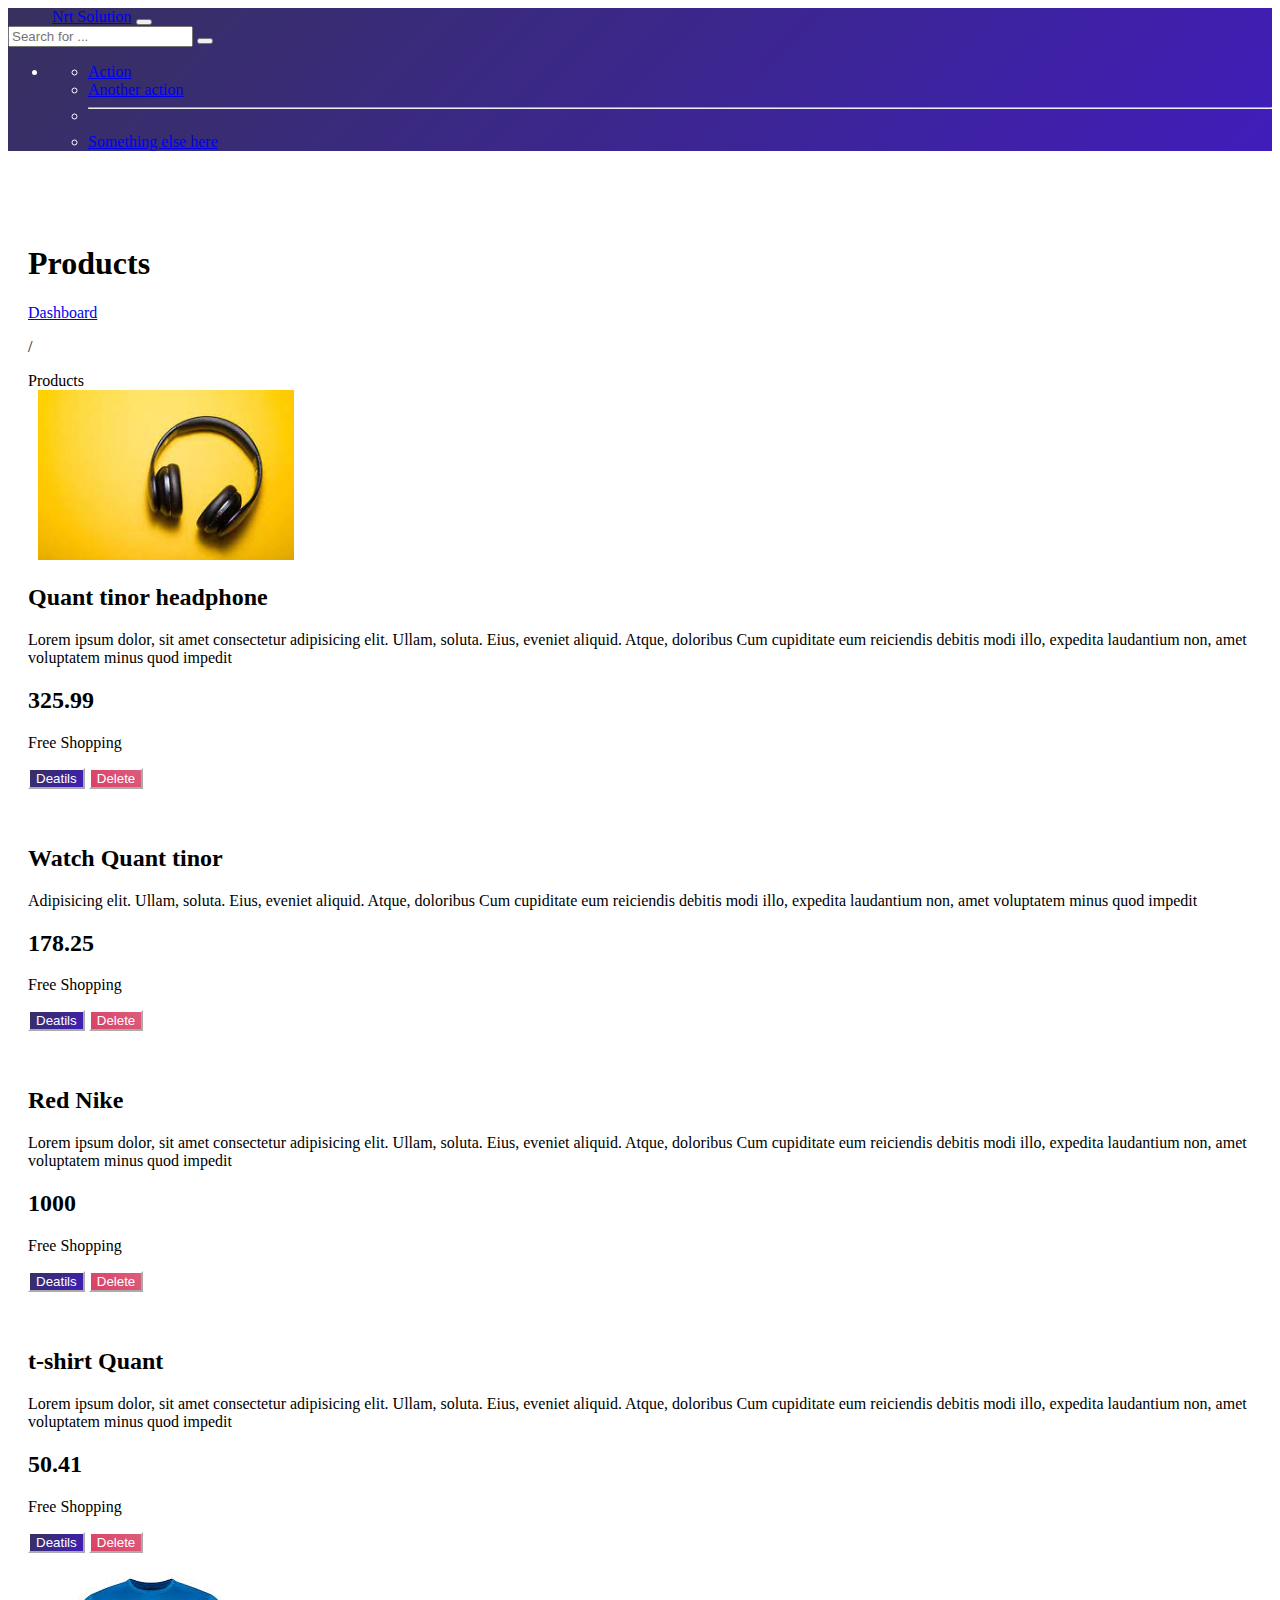
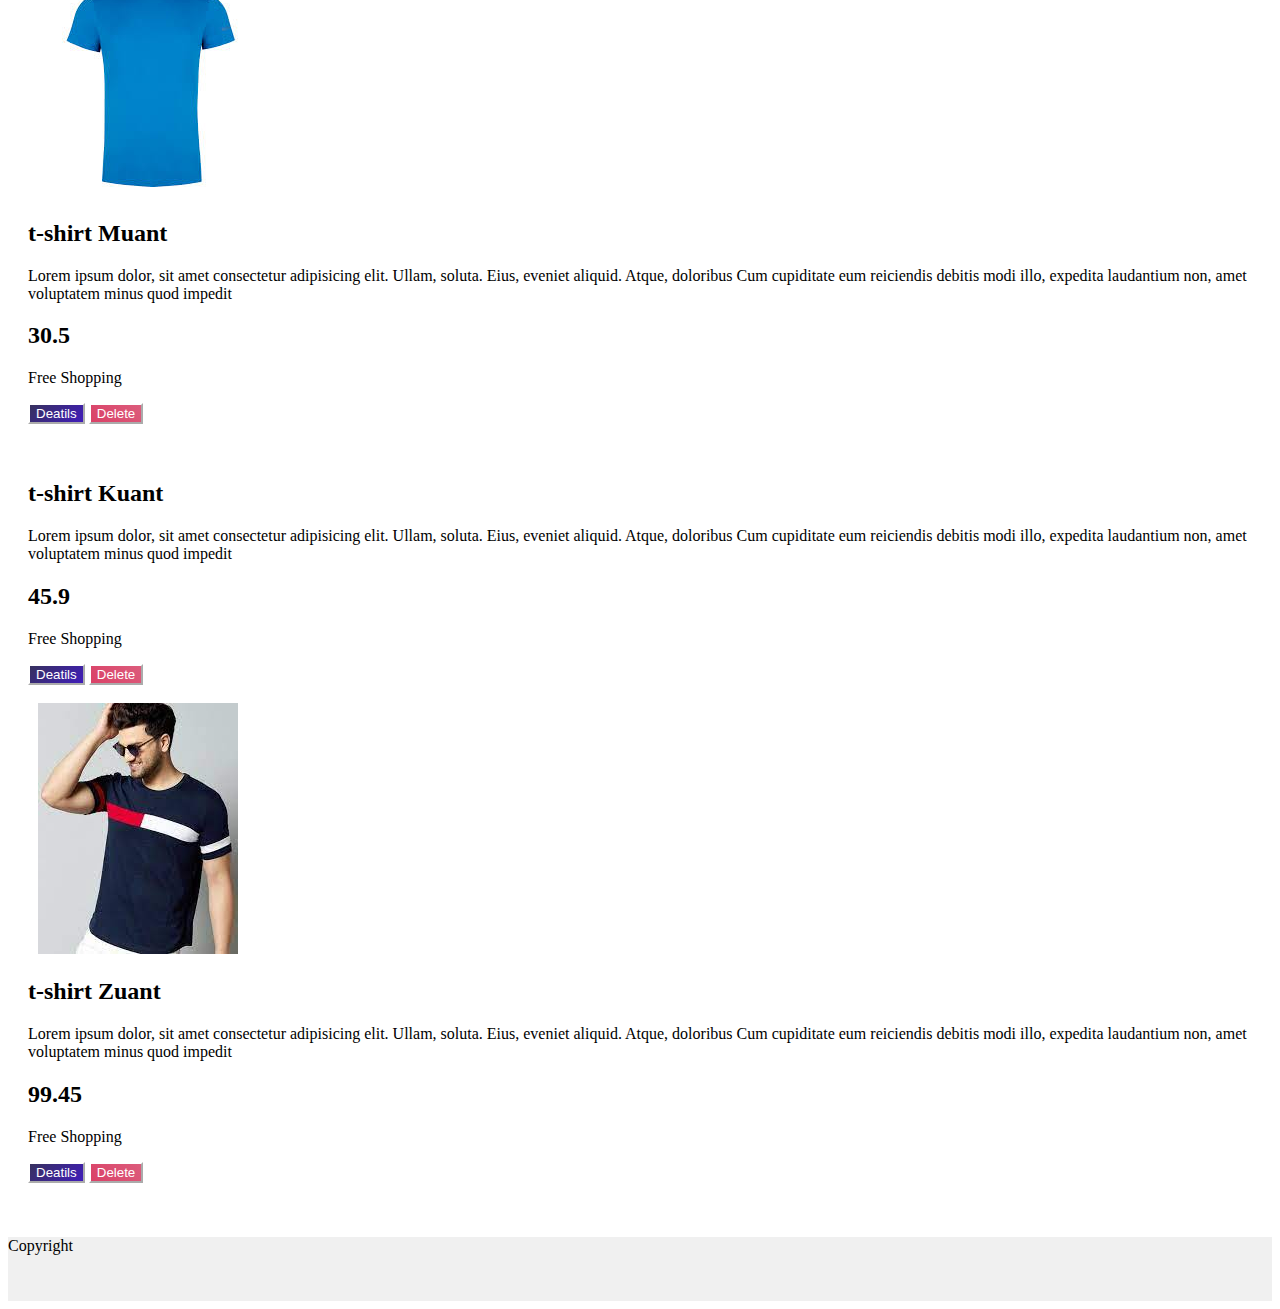
==== products.html @ 1510ddea "first commit" ====
<!DOCTYPE html>
<html lang="en">

<head>
    <meta charset="utf-8" />
    <meta name="viewport" content="width=device-width, initial-scale=1, shrink-to-fit=no" />
    <title>Dashboard</title>
    <link rel="shortcut icon" href="/img/favicon.ico" type="image/x-icon">
    <link href="css/styles.css" rel="stylesheet" />
    <link rel="stylesheet" type="text/css" href="https://cdn.datatables.net/1.11.3/css/jquery.dataTables.css">
    <link href="https://cdn.jsdelivr.net/npm/bootstrap@5.1.3/dist/css/bootstrap.min.css" rel="stylesheet" integrity="sha384-1BmE4kWBq78iYhFldvKuhfTAU6auU8tT94WrHftjDbrCEXSU1oBoqyl2QvZ6jIW3" crossorigin="anonymous">
    <script src="https://cdnjs.cloudflare.com/ajax/libs/font-awesome/5.15.3/js/all.min.js" crossorigin="anonymous"></script>
    <script src="https://cdn.jsdelivr.net/npm/chart.js"></script>
    <script src="https://code.jquery.com/jquery-3.6.0.js" integrity="sha256-H+K7U5CnXl1h5ywQfKtSj8PCmoN9aaq30gDh27Xc0jk=" crossorigin="anonymous"></script>
    
    
</head>

<body>

    <nav class="navbar fixed-top navbar-expand-lg navbar-dark bg-purple">
        <div class="container-fluid">
            <!-- Navbar Brand-->
            <img src="img/favicon.ico" alt="" style="width: 2rem; margin: 0px 20px;">
            <a class="navbar-brand" href="index.html">Nrt Solution</a>
            <!-- Sidebar Toggle Icon-->
            <button class="btn btn-link btn-sm order-1 order-lg-0 me-4 me-lg-0" id="sidebarToggle" href="#!"><span style="color: gray;"><i class="fas fa-bars"></i></span></button>
            <!-- Navbar Search-->
            <form class="ms-auto">
                <div class="input-group">
                    <input type="text" class="form-control" placeholder="Search for ..." aria-label="Recipient's username" aria-describedby="button-addon2">
                    <button class="btn btn-outline-secondary" type="button" id="button-addon2"><i class="fas fa-search"></i></button>
                </div>
            </form>
            <!-- User Profile-->
            <ul class="navbar-nav mb-lg-0">
                <li class="nav-item dropdown">
                    <a class="nav-link dropdown-toggle" href="#" id="navbarDropdown" role="button"
                        data-bs-toggle="dropdown" aria-expanded="false">
                        <i class="fas fa-user"></i>
                    </a>
                    <ul class="dropdown-menu dropdown-menu-end" aria-labelledby="navbarDropdown">
                        <li><a class="dropdown-item" href="#">Action</a></li>
                        <li><a class="dropdown-item" href="#">Another action</a></li>
                        <li>
                            <hr class="dropdown-divider">
                        </li>
                        <li><a class="dropdown-item" href="#">Something else here</a></li>
                    </ul>
                </li>
            </ul>
        </div>
    </nav>


    <div id="wrapper" class="product-main toggled">
        <div class="container-fluid">
            <!-- Sidebar -->
            <div id="sidebar-wrapper">
                <nav class="navbar-dark ms-4">
                    <ul class="navbar-nav sidebar-nav mt-5 nav-items">
                        <li>
                            <a href="index.html" class="nav-link fs-5"> 
                                <span class="icon"><i class="fas fa-home"></i></span>
                                <span>Home</span>
                            </a>
                        </li>
                        <li>
                            <a href="#" class="nav-link fs-5"> 
                                <span class="icon"><i class="fas fa-tshirt"></i></span>
                                <span>Products</span>
                            </a>
                        </li>
                        <li>
                            <a class="nav-link sidebar-link fs-5 ms-1" data-bs-toggle="collapse" href="#collapseExample" role="button" aria-expanded="false" aria-controls="collapseExample">
                                <span class="icon"><i class="fas fa-border-all"></i></span>
                                <span class="me-2">Orders</span>
                                <span class="ms-5 ps-1"><i class="fas fa-chevron-right" id="right-icon-order"></i></span>
                            </a>
                            <div class="collapse" id="collapseExample">
                                <div>
                                  <ul class="navbar-nav">
                                    <li>
                                        <a href="#" class="nav-link fs-5 ms-3"> 
                                            <span class="icon"><i class="fas fa-tshirt"></i></span>
                                            <span>test</span>
                                        </a>
                                    </li>
                                  </ul>
                                </div>
                              </div>
                        </li>
                        <li>
                            <a class="nav-link sidebar-link fs-5 ms-1" data-bs-toggle="collapse" href="#collapseExample2" role="button" aria-expanded="false" aria-controls="collapseExample2">
                                <span class="icon"><i class="far fa-chart-bar"></i></span>
                                <span class="">Reports</span>
                                <span class="ms-5"><i class="fas fa-chevron-right" id="right-icon-order"></i></span>
                            </a>
                            <div class="collapse" id="collapseExample2">
                                <div>
                                  <ul class="navbar-nav">
                                    <li>
                                        <a href="#" class="nav-link fs-5 ms-3"> 
                                            <span class="icon"><i class="fas fa-tshirt"></i></span>
                                            <span>test</span>
                                        </a>
                                    </li>
                                  </ul>
                                </div>
                              </div>
                        </li>
                        <li>
                            <a href="products.html" class="nav-link fs-5"> 
                                <span class="icon"><i class="fas fa-users"></i></span>
                                <span>Customers</span>
                            </a>
                        </li>
                    </ul>
                </nav>
            </div>
            
            <!-- The Main Content -->
            <div id="page-content-wrapper">
                <h1>Products</h1>
                <div class="d-flex">
                    <a href="index.html" class="fw-light pe-2">Dashboard</a>
                    <p>/</p>
                    <span class="fw-light ps-2">Products</span>
                </div>
                <div class="container" id="productContainer">
                    
                </div>
            </div>


            
        </div>
    </div>

    <footer>             
        <p class="text-muted p-3">Copyright</p>
    </footer>

    <script src="https://cdn.datatables.net/1.11.3/js/jquery.dataTables.min.js"></script>
    <script src="https://cdn.jsdelivr.net/npm/bootstrap@5.1.0/dist/js/bootstrap.bundle.min.js"
        crossorigin="anonymous"></script>
    <script src="js/scripts.js"></script>
    <script src="js/charts.js"></script>
    <script src="js/products.js"></script>
    <script type="text/javascript" charset="utf8" src="https://cdn.datatables.net/1.11.3/js/jquery.dataTables.js"></script>
    
    

</body>

</html>
---- css/styles.css ----
.bg-purple {
  color: white!important;
  background: linear-gradient(135deg, #37315e, rgb(64, 29, 186))!important;
}

.bg-pink {
  border-color: #da4167!important;
  background: linear-gradient(227deg, rgba(220, 92, 124, 1) 0%, rgba(218, 65, 103, 1) 100%)!important;
  color: white!important;
}

.btn-primary, .btn-primary:hover, .btn-primary:active, .btn-primary:visited {
  border-color: #ffffff !important;
}

#wrapper {
  padding-left: 0;
  -webkit-transition: all 0.5s ease;
  -moz-transition: all 0.5s ease;
  -o-transition: all 0.5s ease;
  transition: all 0.5s ease;
}

#wrapper.toggled {
  padding-left: 250px;
}

#sidebar-wrapper {
  position: fixed;
  left: 250px;
  z-index: 1000;
  overflow-y: auto;
  margin-left: -250px;
  width: 0;
  height: 100%;
  background: linear-gradient(135deg, #37315e, rgb(64, 29, 186))!important;
  -webkit-transition: all 0.5s ease;
  -moz-transition: all 0.5s ease;
  -o-transition: all 0.5s ease;
  transition: all 0.5s ease;
}

#wrapper.toggled #sidebar-wrapper {
  width: 250px;
}

#page-content-wrapper {
  padding: 15px;
  width: 100%;
}

#wrapper.toggled #page-content-wrapper {
  position: absolute;
  margin-right: -250px;
}

/* Sidebar Styles */

.sidebar-nav {
  position: absolute;
  top: 0;
  margin: 0;
  padding: 0;
  width: 250px;
  list-style: none;
}

.nav-items a{
  margin-bottom: 10px;
}

.icon{
  margin-right: 10px;
}

.product-main{
  margin-top: 53px;
}

.sidebar-link{
  display: flex;
  align-items: center;
}

footer{
  background-color: rgb(240, 240, 240);
  height: 4rem;
}


a[aria-expanded="true"] #right-icon-order{
  transition: all 0.3s ease;
  transform: rotate(90deg);
 
}

a[aria-expanded="false"] #right-icon-order{
  transition: all 0.3s ease;
  transform: rotate(0deg);
}

@media (min-width: 768px) {
  #wrapper {
      padding-left: 250px;
  }

  #wrapper.toggled {
      padding-left: 0;
  }

  #sidebar-wrapper {
      width: 250px;
  }

  #wrapper.toggled #sidebar-wrapper {
      width: 0;
  }

  #page-content-wrapper {
      padding: 20px;
  }

  #wrapper.toggled #page-content-wrapper {
      position: relative;
      margin-right: 0;
  }
}
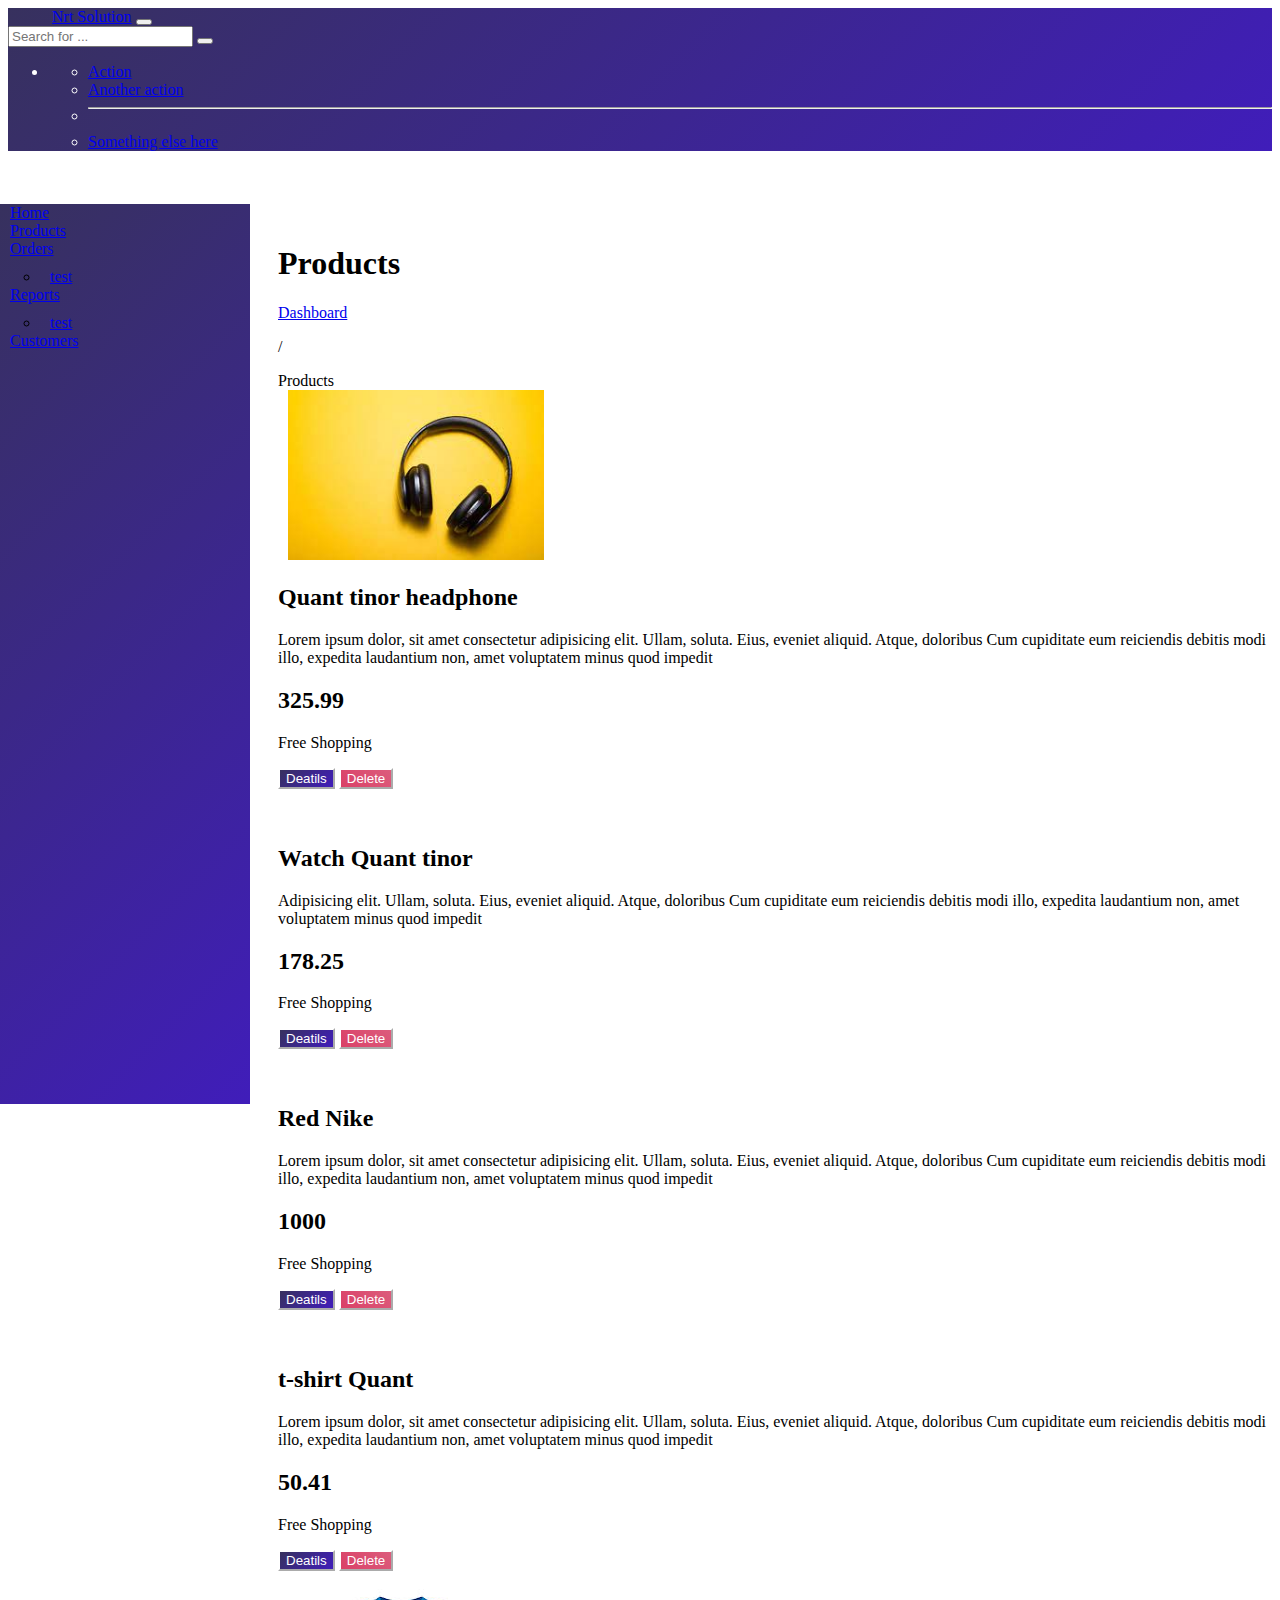
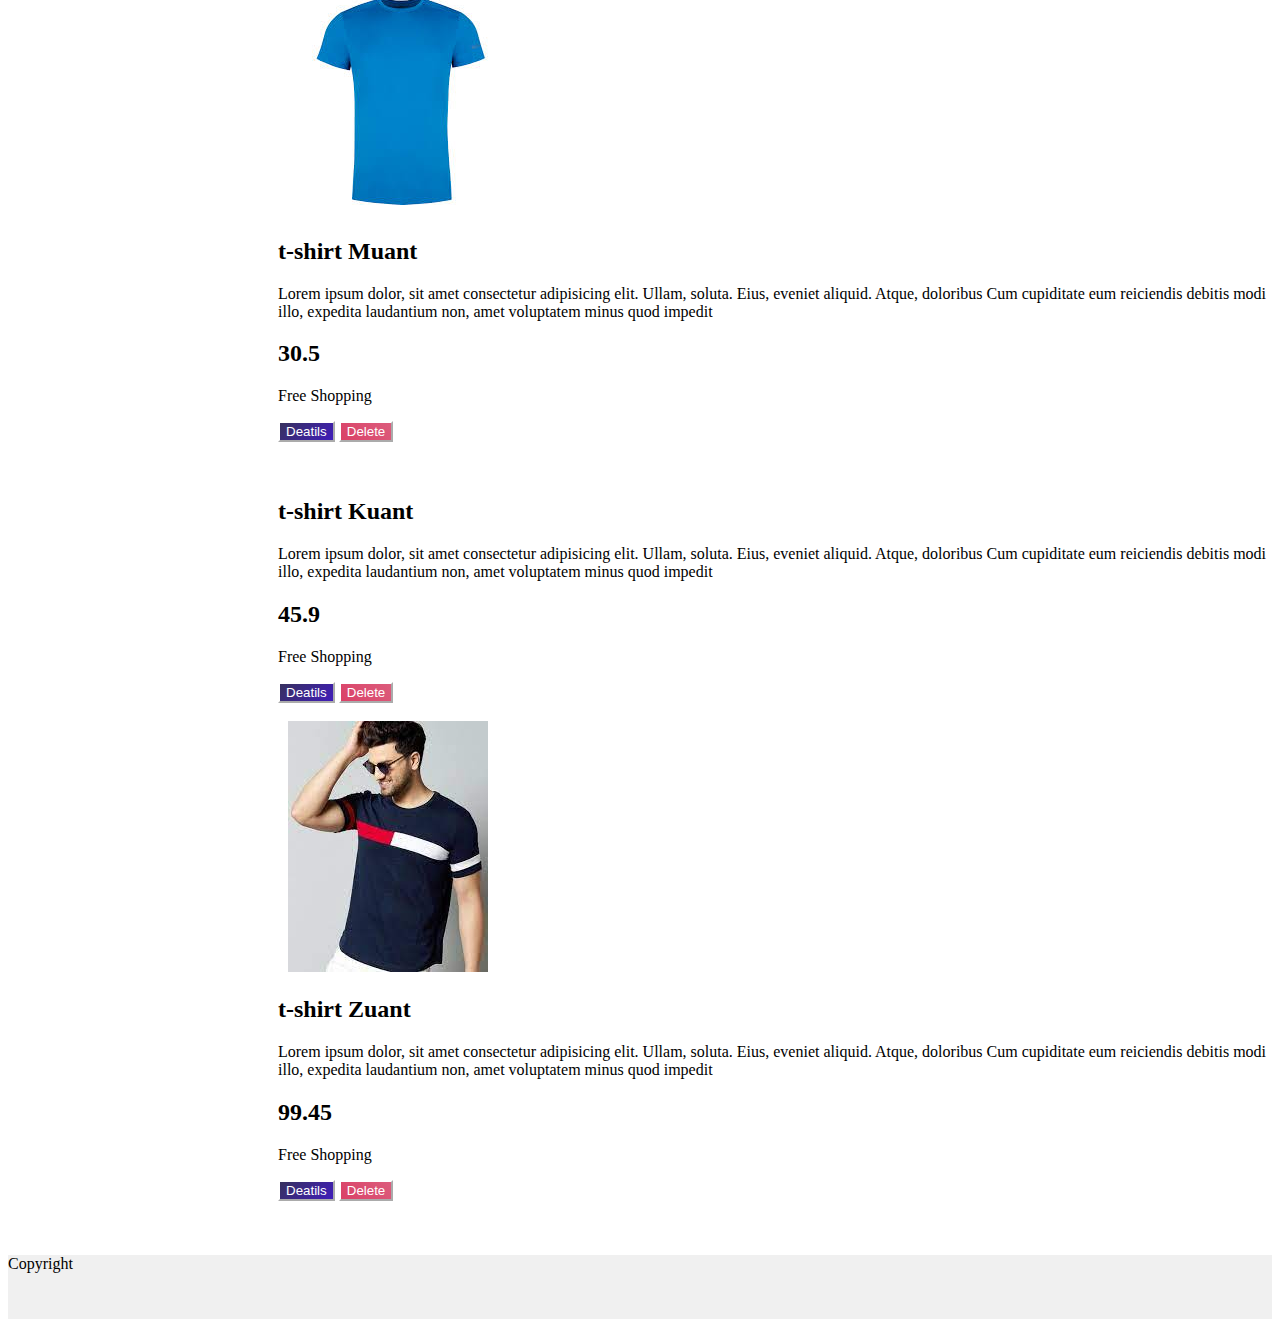
==== commit 2a29fd62: "update" ====
--- a/products.html
+++ b/products.html
@@ -18,7 +18,7 @@
 
 <body>
 
-    <nav class="navbar fixed-top navbar-expand-lg navbar-dark bg-purple">
+    <nav class="navbar sticky-top navbar-expand-lg navbar-dark bg-purple">
         <div class="container-fluid">
             <!-- Navbar Brand-->
             <img src="img/favicon.ico" alt="" style="width: 2rem; margin: 0px 20px;">
@@ -53,7 +53,7 @@
     </nav>
 
 
-    <div id="wrapper" class="product-main toggled">
+    <div id="wrapper" class="product-main">
         <div class="container-fluid">
             <!-- Sidebar -->
             <div id="sidebar-wrapper">
@@ -148,6 +148,7 @@
     <script src="js/charts.js"></script>
     <script src="js/products.js"></script>
     <script type="text/javascript" charset="utf8" src="https://cdn.datatables.net/1.11.3/js/jquery.dataTables.js"></script>
+    <script src="//code.tidio.co/wt5cs6cl5qlp0efusys2izodk05pvihg.js" async></script>
     
     
 
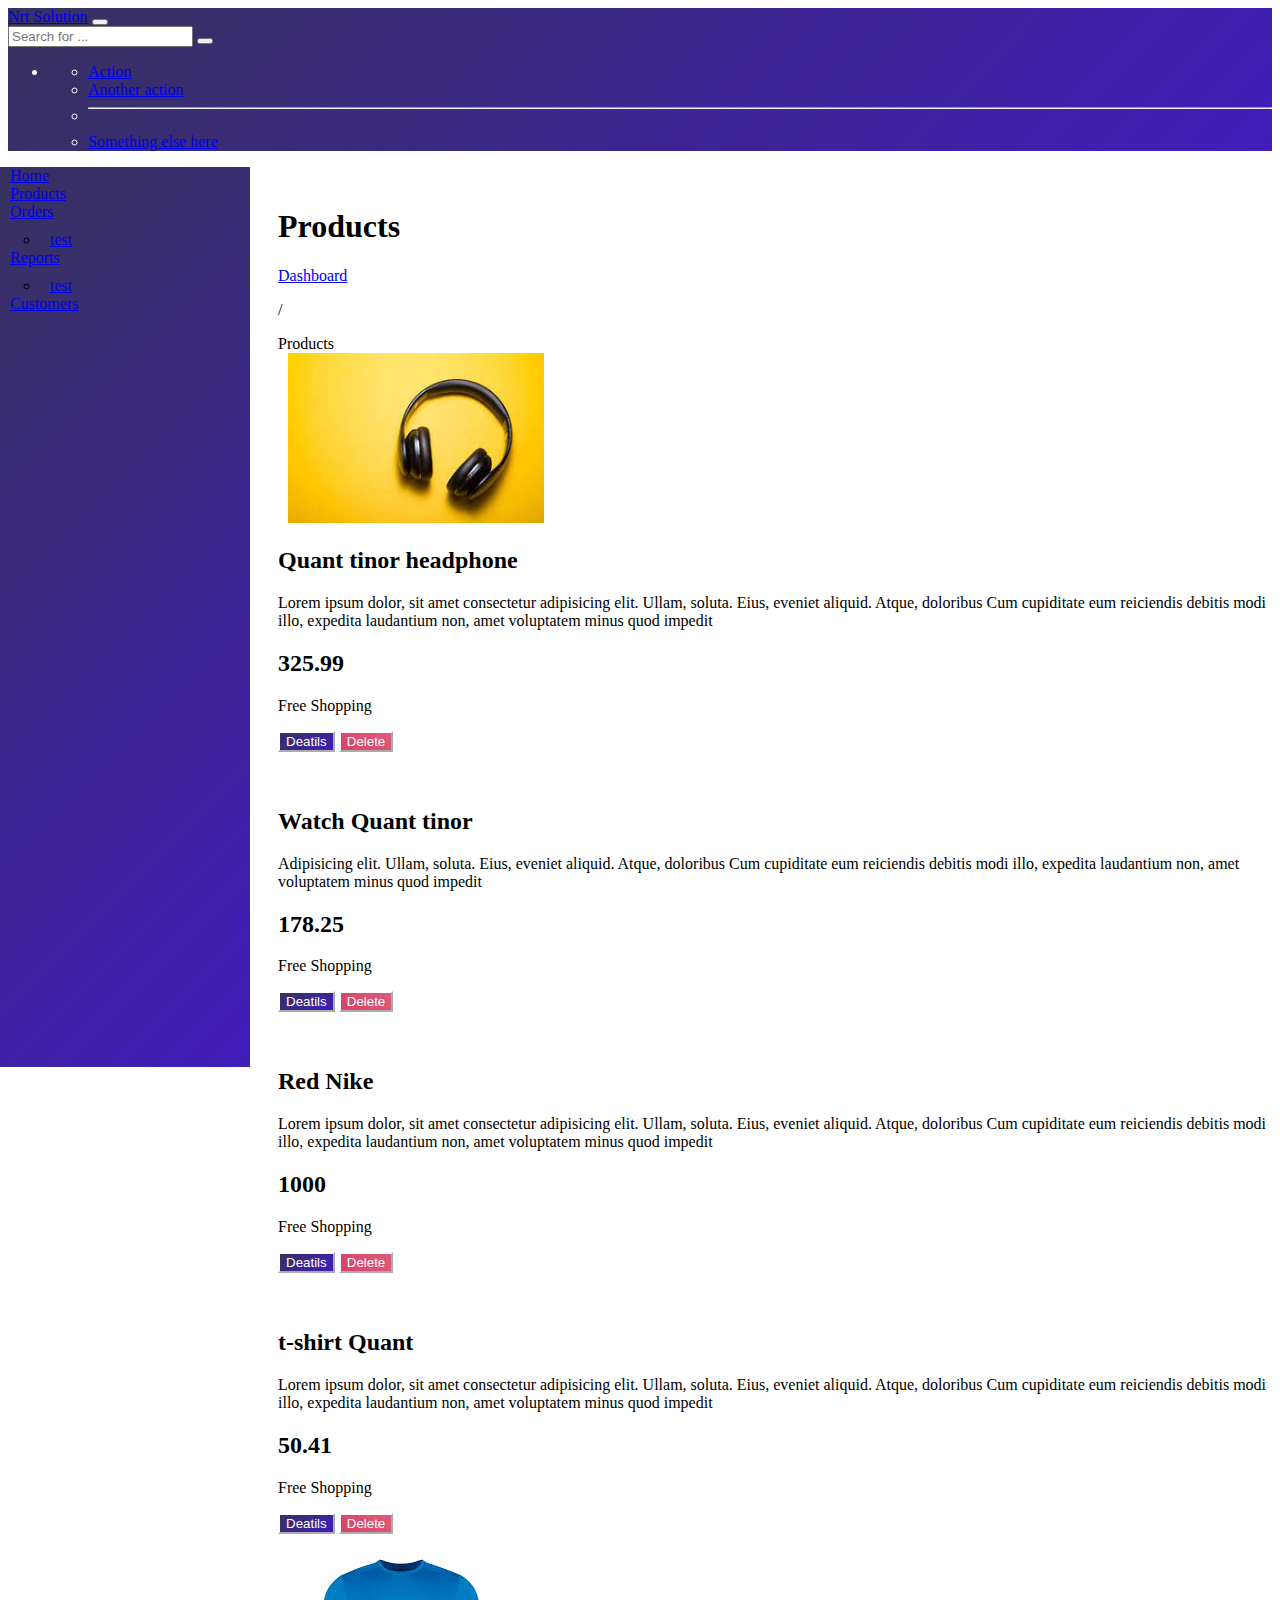
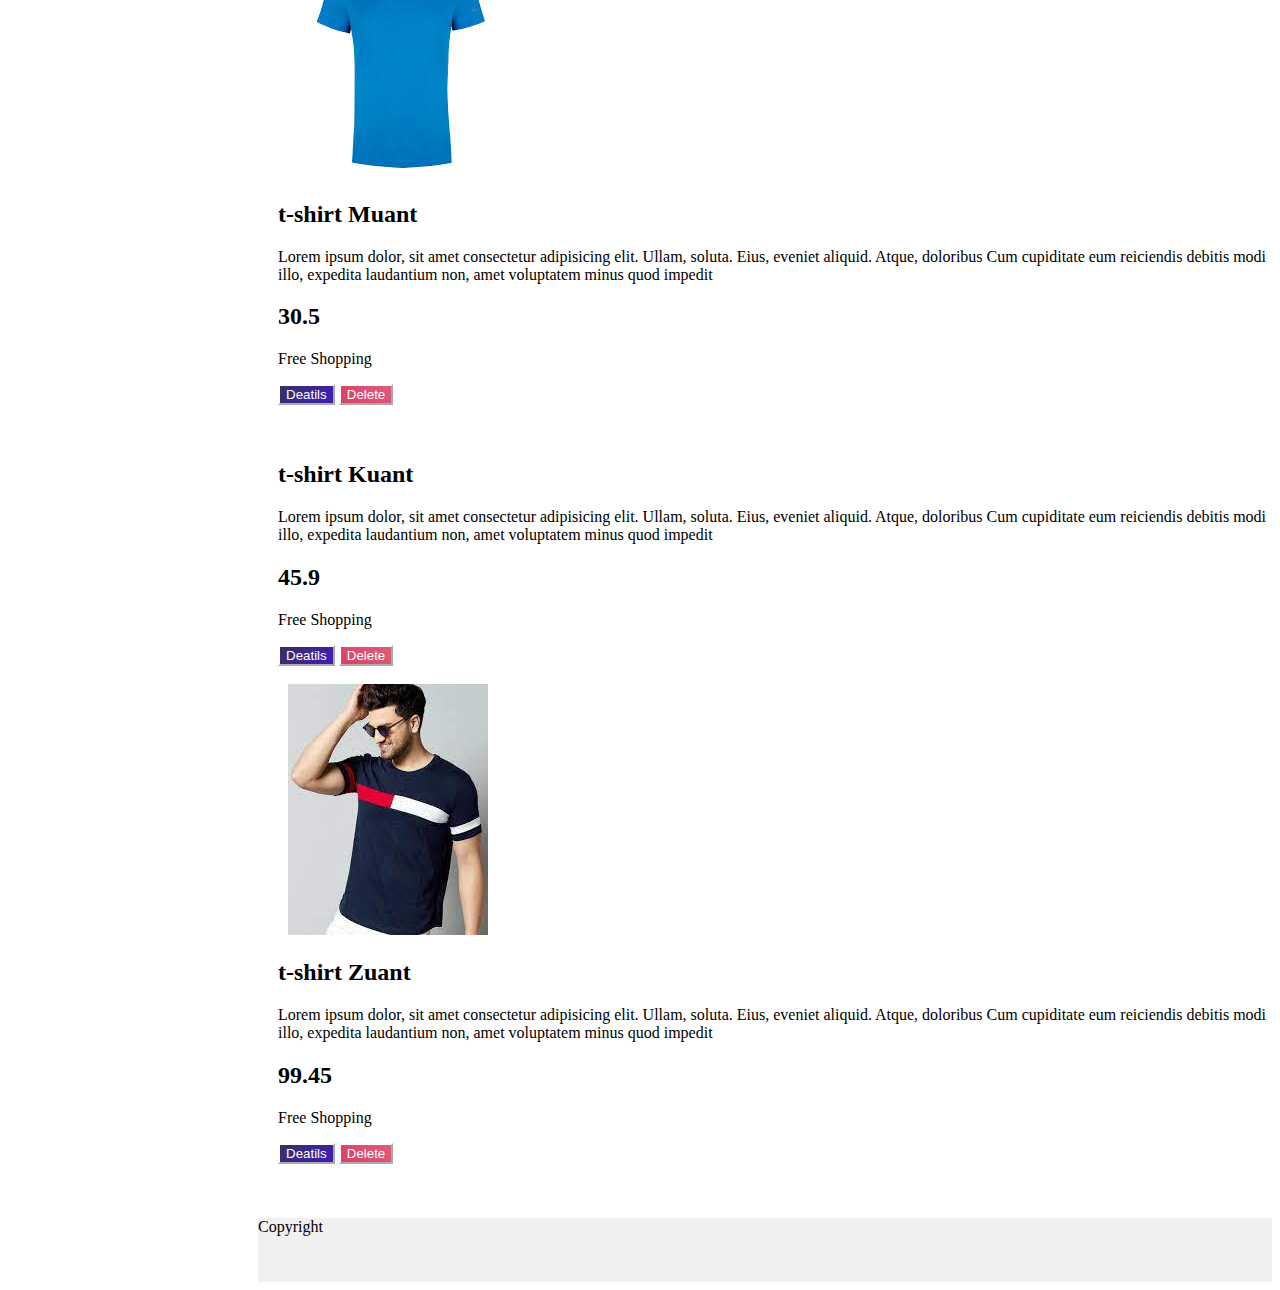
==== commit 3cc3a2c6: "update" ====
--- a/products.html
+++ b/products.html
@@ -21,8 +21,7 @@
     <nav class="navbar sticky-top navbar-expand-lg navbar-dark bg-purple">
         <div class="container-fluid">
             <!-- Navbar Brand-->
-            <img src="img/favicon.ico" alt="" style="width: 2rem; margin: 0px 20px;">
-            <a class="navbar-brand" href="index.html">Nrt Solution</a>
+            <a class="navbar-brand ms-2" href="index.html">Nrt Solution</a>
             <!-- Sidebar Toggle Icon-->
             <button class="btn btn-link btn-sm order-1 order-lg-0 me-4 me-lg-0" id="sidebarToggle" href="#!"><span style="color: gray;"><i class="fas fa-bars"></i></span></button>
             <!-- Navbar Search-->
@@ -35,7 +34,7 @@
             <!-- User Profile-->
             <ul class="navbar-nav mb-lg-0">
                 <li class="nav-item dropdown">
-                    <a class="nav-link dropdown-toggle" href="#" id="navbarDropdown" role="button"
+                    <a class="nav-link dropdown-toggle mx-2" href="#" id="navbarDropdown" role="button"
                         data-bs-toggle="dropdown" aria-expanded="false">
                         <i class="fas fa-user"></i>
                     </a>
@@ -135,11 +134,11 @@
 
             
         </div>
+        <footer>             
+            <p class="text-muted p-3">Copyright</p>
+        </footer>
     </div>
 
-    <footer>             
-        <p class="text-muted p-3">Copyright</p>
-    </footer>
 
     <script src="https://cdn.datatables.net/1.11.3/js/jquery.dataTables.min.js"></script>
     <script src="https://cdn.jsdelivr.net/npm/bootstrap@5.1.0/dist/js/bootstrap.bundle.min.js"
--- a/css/styles.css
+++ b/css/styles.css
@@ -41,7 +41,7 @@
 }
 
 #wrapper.toggled #sidebar-wrapper {
-  width: 250px;
+  width: 100%;
 }
 
 #page-content-wrapper {
@@ -50,8 +50,11 @@
 }
 
 #wrapper.toggled #page-content-wrapper {
-  position: absolute;
-  margin-right: -250px;
+  display: none;
+}
+
+#wrapper.toggled footer {
+  display: none;
 }
 
 /* Sidebar Styles */
@@ -73,9 +76,6 @@
   margin-right: 10px;
 }
 
-.product-main{
-  margin-top: 53px;
-}
 
 .sidebar-link{
   display: flex;
@@ -124,4 +124,4 @@
       position: relative;
       margin-right: 0;
   }
-}+}
